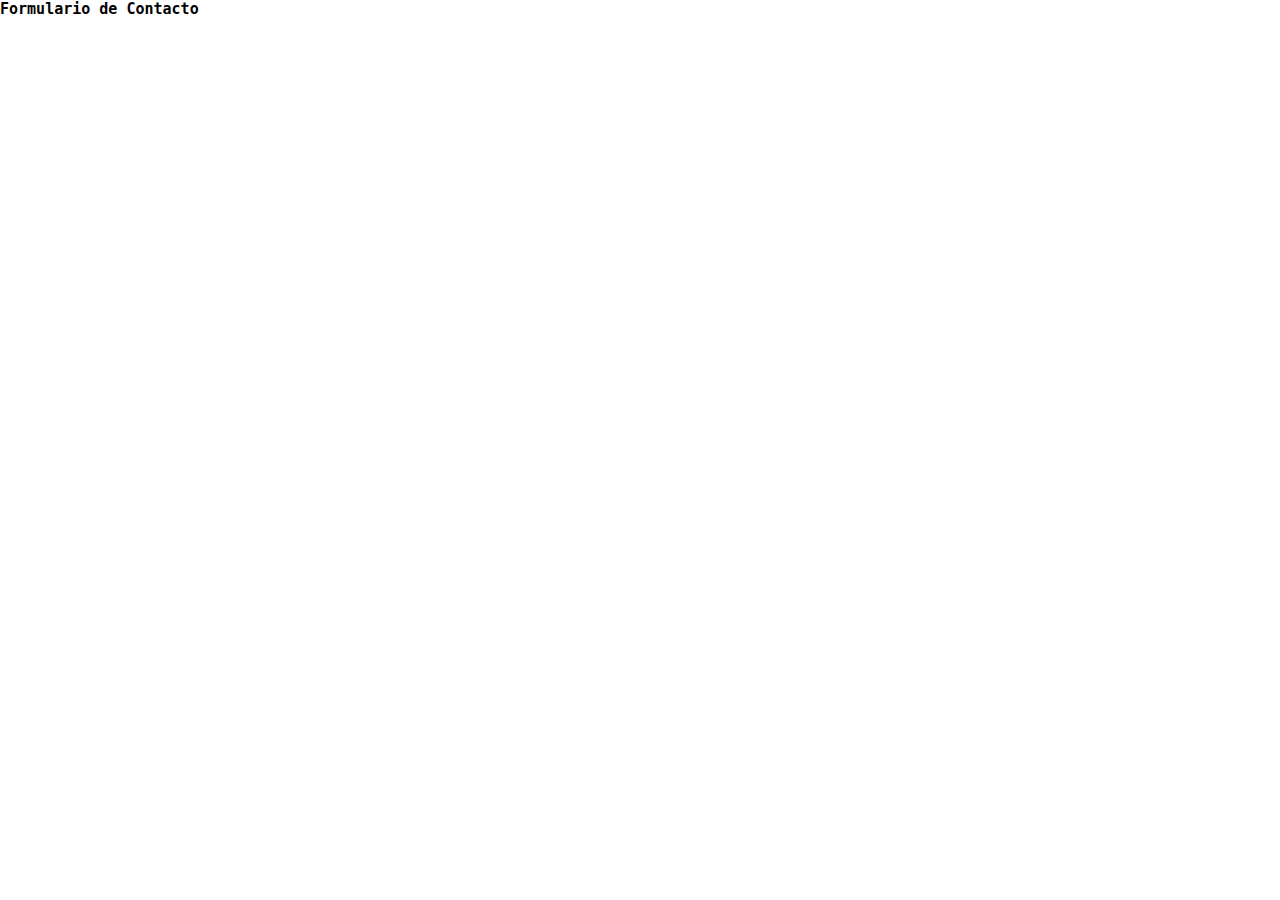
==== componentes/formularioDeContacto/formularioDeContacto.html @ e869c949 "Sistema de carpetas: Completado Se completa el sistema de carpetas para trabajar 6 Formularios" ====
<!DOCTYPE html>
<html lang="es">
<head>
    <meta charset="UTF-8">
    <meta name="viewport" content="width=device-width, initial-scale=1.0">
    <title>Formulario de Contacto</title>

    <link rel="stylesheet" href="formularioDeContacto.css">
    <link rel="stylesheet" href="../../config/config.css">
</head>
<body>
    <h2>Formulario de Contacto</h2>
    <script src="formularioDeContacto.js"></script>

</body>
</html>
---- config/config.css ----
* {
    margin: 0;
    padding: 0;
    box-sizing: border-box;
}

html {
    font-size: 10px;
    font-family: monospace;
}
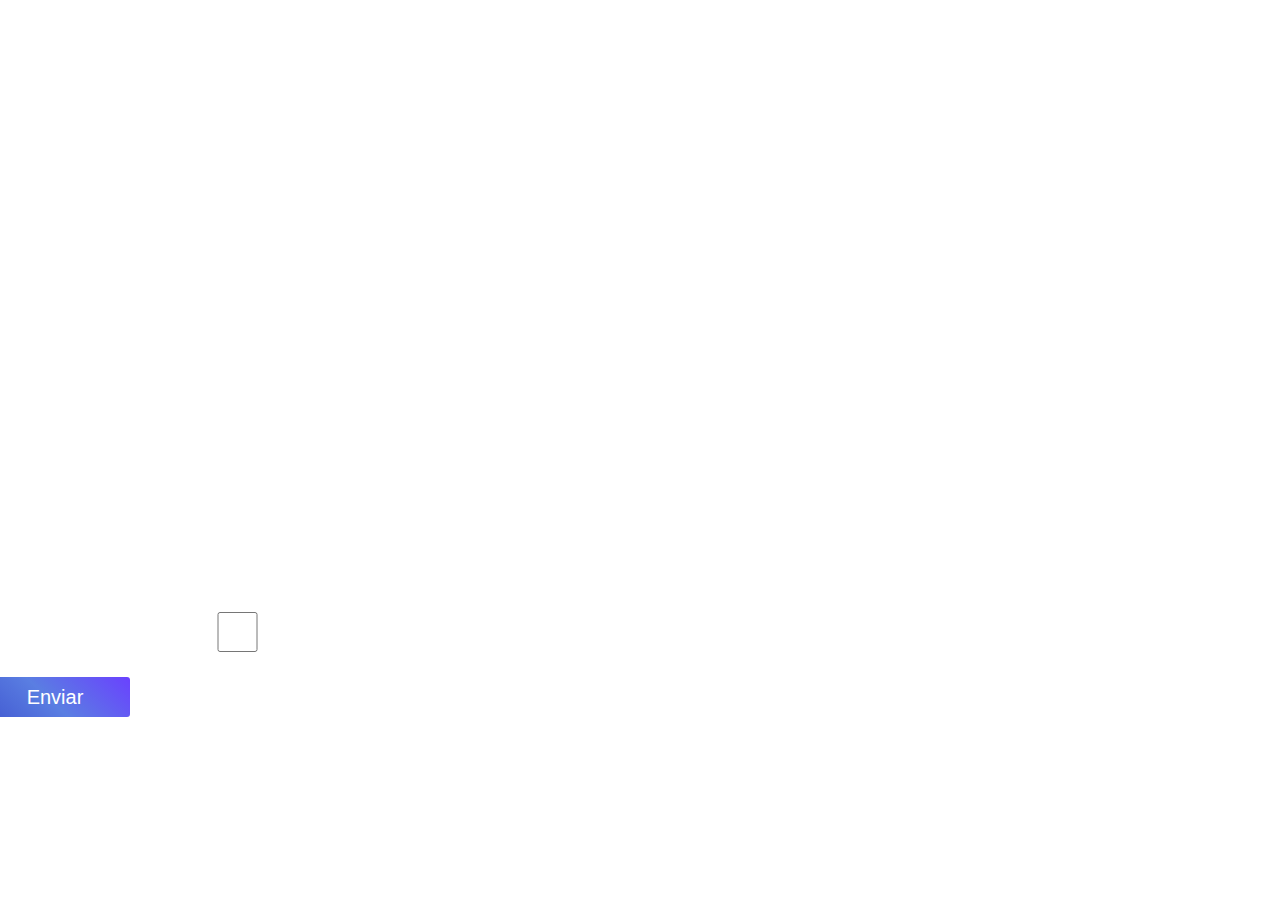
==== commit 84bf57d8: "Se completa el Formulario de Contacto" ====
--- a/componentes/formularioDeContacto/formularioDeContacto.html
+++ b/componentes/formularioDeContacto/formularioDeContacto.html
@@ -9,7 +9,59 @@
     <link rel="stylesheet" href="../../config/config.css">
 </head>
 <body>
-    <h2>Formulario de Contacto</h2>
+    
+    <section class="box-contacto">
+        <div class="box-contenido">
+            <h1>Contactate con nosotros</h1>
+            <p>Para poder contactarte con nosotros primero coloca tus datos y pon lo que necesitas</p>
+            <br>
+            <div class="nombre">
+                <form action="" id="contacto">
+                    <label for="">
+                        Nombre 
+                        <input type="text">
+                        <input type="text">
+                    </label>
+                </form>  
+            </div>
+            <div class="gmail">
+                <form action="">
+                    <label for="">
+                        Email Adress
+                        <input type="email">
+                    </label>
+                </form>
+            </div>
+            <div class="telefono">
+                <form action="">
+                    <label for="">
+                        Telefono 
+                        <input type="text">
+                    </label>
+                </form>
+            </div>
+            <div class="contactanos">
+                <form action="">
+                    <label for="">
+                        Contactanos aqui 
+                        <input type="text">
+                    </label>
+                </form>
+            </div>
+            <div class="remember">
+                <form action="">
+                    <label for="">
+                         Recuerda mis datos 
+                        <input type="checkbox">
+                    </label>
+                </form>
+            </div>
+            <div class="boton-evr">
+                <button class="btn-evr">Enviar</button>
+            </div>
+        </div>
+    </section>
+
     <script src="formularioDeContacto.js"></script>
 
 </body>
--- a/componentes/formularioDeContacto/formularioDeContacto.css
+++ b/componentes/formularioDeContacto/formularioDeContacto.css
@@ -0,0 +1,189 @@
+html {
+    background-image: url("https://c4.wallpaperflare.com/wallpaper/413/476/27/night-sky-dark-color-wallpaper-preview.jpg");
+    background-size: cover;
+    background-repeat: no-repeat;
+    background-position: center;
+    margin: 0;
+    padding: 0;
+    display: flex;
+    justify-content: center;
+    color: white;
+}
+
+
+.box-contacto {
+    width: 240rem;
+    max-width: 150rem;
+    height: 70rem;
+    margin: auto;
+    
+    margin-top: 8%;
+
+
+    background-repeat: no-repeat;
+    background-size: cover;
+}
+
+.box-contenido {
+    height: 100%;
+    padding: 5rem 7rem;
+    margin: auto;
+}
+
+.box-contenido h1 {
+    font-size: 3rem;
+    margin-left: 2rem;
+    margin-top: 3rem;
+}
+
+.box-contenido p {
+    font-size: 1.5rem;
+    margin-left: 2rem;
+
+}
+
+.box-contenido .nombre {
+    width: 100rem;
+    height: 5rem;
+    margin-left: 2rem;
+    margin-top: 3.5rem;
+
+    display: flex;
+    justify-content: space-around;
+    align-items: center;
+}
+
+.box-contenido .nombre  {
+    font-size: 2rem;
+    gap: 1rem;
+    margin-left: 2rem;
+
+    border-radius: 5px;
+    display: flex;
+    align-self: center;
+    justify-content: start;
+}
+
+.box-contenido .nombre input {
+    height: 2rem;
+    margin-left: 14.3rem;
+    border: none;
+    border-radius: 3px;
+}
+
+.box-contenido .gmail {
+    width: 100rem;
+    height: 5rem;
+    margin-left: 2rem;
+    margin-top: 2rem;
+
+    display: flex;
+    justify-content: start;
+    align-items: center;
+}
+
+.box-contenido .gmail label  {
+    width: 22rem;
+    font-size: 2rem;
+}
+
+.box-contenido .gmail input {
+    width: 30rem;
+    height: 2rem;
+
+    margin-left: 7.76rem;
+    border: none;
+    border-radius: 3px;
+}
+
+.box-contenido .telefono {
+    width: 100rem;
+    height: 5rem;
+    margin-left: 2rem;
+    margin-top: 2rem;
+
+    display: flex;
+    justify-content: start;
+    align-items: center;
+}
+
+.box-contenido .telefono input {
+    height: 2rem;
+
+    margin-left: 12.1rem;
+    border: none;
+    border-radius: 3px;
+}
+
+.box-contenido .telefono label  {
+    width: 22rem;
+    font-size: 2rem;
+}
+
+.box-contenido .contactanos {
+    width: 100rem;
+    height: 5rem;
+    margin-left: 2rem;
+    margin-top: 2rem;
+
+    display: flex;
+    justify-content: start;
+    align-items: flex-start;
+}
+
+.box-contenido .contactanos label  {
+    width: 22rem;
+    font-size: 2rem;
+}
+
+.box-contenido .contactanos input {
+    width: 49.2rem;
+    height: 8rem;
+
+    margin-left: 3.3rem;
+    border: none;
+    border-radius: 3px;
+}
+
+.box-contenido .remember {
+    width: 60rem;
+    height: 5rem;
+    margin-left: 2rem;
+    margin-top: 5rem;
+
+    display: flex;
+    justify-content: space-between;
+    align-items: center;
+}
+
+.box-contenido .remember label  {
+    font-size: 2rem;
+    display: flex;
+    border: none;
+    flex-direction: row;
+    align-items: center;
+    gap: 1rem;
+}
+
+.box-contenido .remember input {
+    width: 10em;
+    height: 4rem;
+
+    border: none;
+    margin-left: -3.5rem;
+    border: none;
+    border-radius: 3px;
+}
+
+.box-contenido .boton-evr button{
+    width: 15rem;
+    height: 4rem;
+    margin-left: 2rem;
+    margin-top: 2rem;
+    font-size: 2rem;
+    background-color: #4158D0;
+    background-image: linear-gradient(43deg, #4158D0 0%, #5a7ee2 46%, #6a41ff 100%);   
+    border-radius: 3px;
+    color: white;
+    border: none;
+}